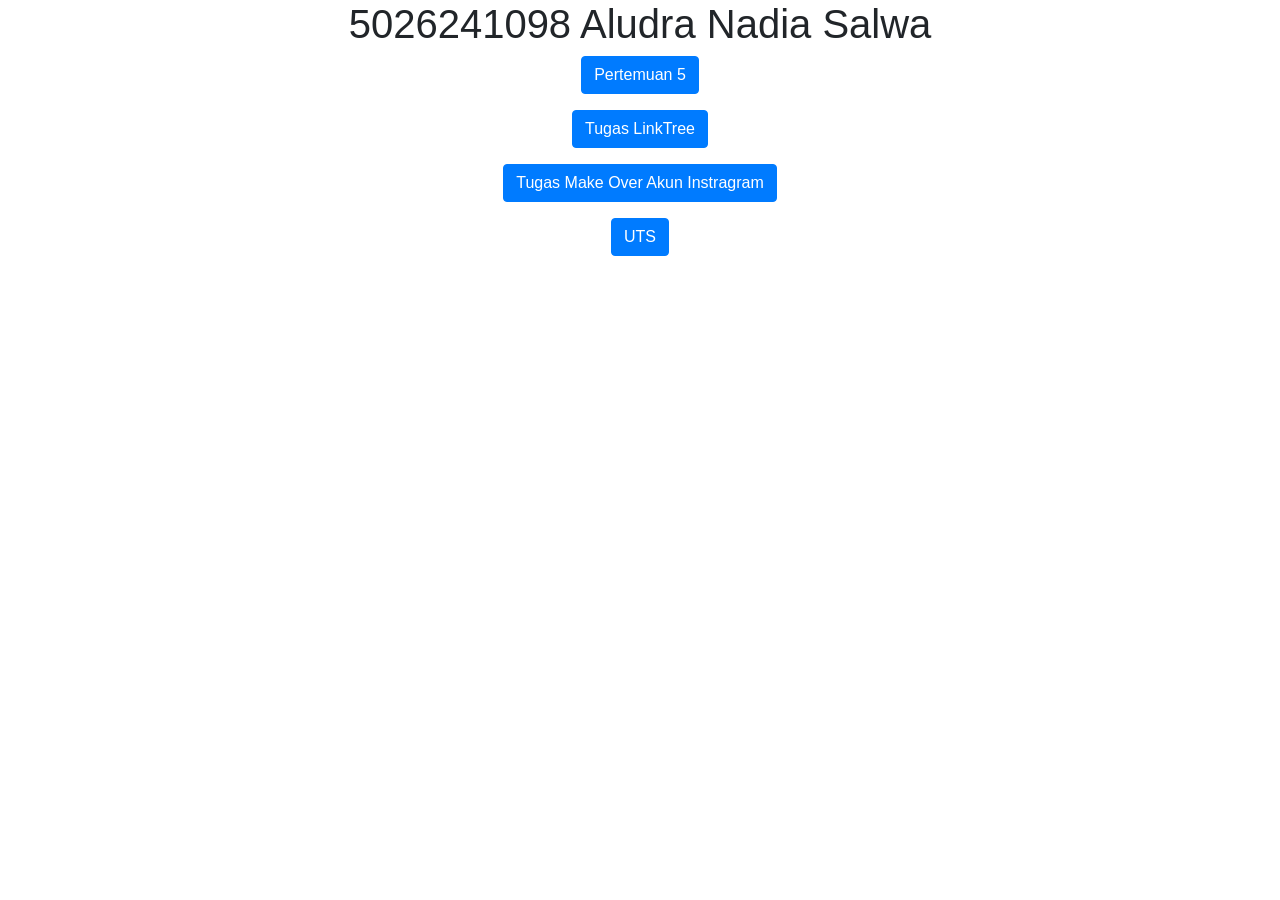
==== index.html @ d767b93b "pertemuan 5" ====
<!DOCTYPE html>
<html lang="en">

<head>
    <title>5026241098</title>
    <meta charset="utf-8">
    <meta name="viewport" content="width=device-width, initial-scale=1">
    <link rel="stylesheet" href="https://cdn.jsdelivr.net/npm/bootstrap@4.6.2/dist/css/bootstrap.min.css">

    <script src="https://cdn.jsdelivr.net/npm/jquery@3.7.1/dist/jquery.slim.min.js"></script>
    <script src="https://cdn.jsdelivr.net/npm/popper.js@1.16.1/dist/umd/popper.min.js"></script>
    <script src="https://cdn.jsdelivr.net/npm/bootstrap@4.6.2/dist/js/bootstrap.bundle.min.js"></script>
</head>

<body>
    <div class="container">
        <center>
            <h1>5026241098 Aludra Nadia Salwa</h1>
            <p>
                <a href="pertemuan5.html" target="_blank" class="btn btn-primary">Pertemuan 5</a>
            </p>
            <p>
                <a href="" target="_blank" class="btn btn-primary">Tugas LinkTree</a>
            </p>
            <p>
                <a href="" target="_blank" class="btn btn-primary">Tugas Make Over Akun Instragram</a>
            </p>
            <p>
                <a href="" target="_blank" class="btn btn-primary">UTS</a>
            </p>
        </center>
    </div>
</body>

</html>
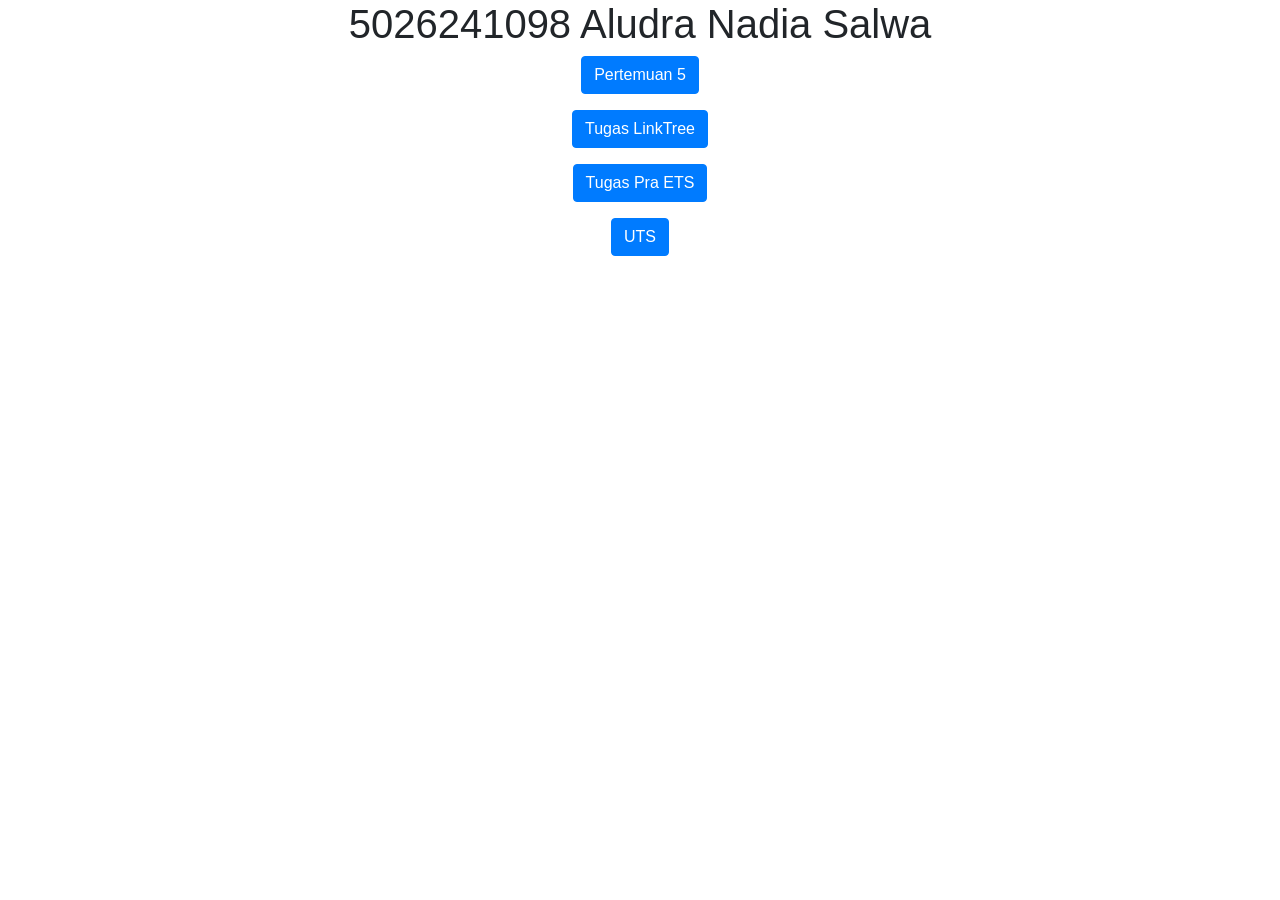
==== commit 015ba9fb: "Tugas Pra ETS" ====
--- a/index.html
+++ b/index.html
@@ -20,10 +20,10 @@
                 <a href="pertemuan5.html" target="_blank" class="btn btn-primary">Pertemuan 5</a>
             </p>
             <p>
-                <a href="" target="_blank" class="btn btn-primary">Tugas LinkTree</a>
+                <a href="linktree.html" target="_blank" class="btn btn-primary">Tugas LinkTree</a>
             </p>
             <p>
-                <a href="" target="_blank" class="btn btn-primary">Tugas Make Over Akun Instragram</a>
+                <a href="tugas_ets.html" target="_blank" class="btn btn-primary">Tugas Pra ETS</a>
             </p>
             <p>
                 <a href="" target="_blank" class="btn btn-primary">UTS</a>
